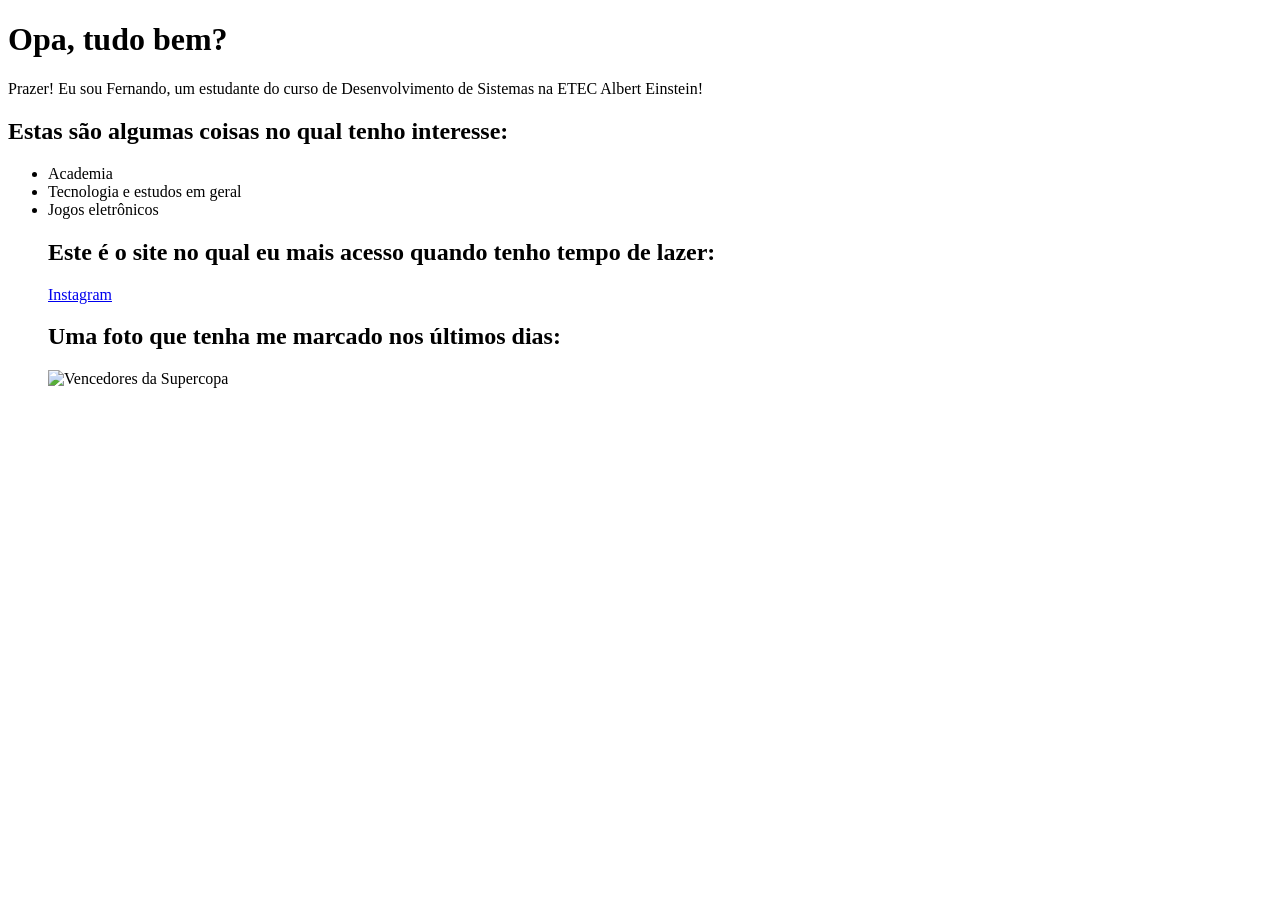
==== Minha Primeira Página.html.html @ 9e07ccb2 "Add files via upload" ====
<!DOCTYPE html>
<html>
<head>
	<meta charset="UTF-8">
	<!-- Introdução -->
	<title>Minha Primeira Página!</title>
</head>
<body>
	<!-- Introdução -->
	<h1>Opa, tudo bem?</h1>

	<!-- Parágrafo sobre mim -->
	<p>Prazer! Eu sou Fernando, um estudante do curso de Desenvolvimento de Sistemas na ETEC Albert Einstein!</p>

	<!-- Gostos pessoais -->
	<h2>Estas são algumas coisas no qual tenho interesse:</h2>
	<ul>
		<li>Academia</li>
		<li>Tecnologia e estudos em geral</li>
		<li>Jogos eletrônicos</li>

	<!-- Site que utilizo no tempo livre -->
	<h2>Este é o site no qual eu mais acesso quando tenho tempo de lazer:</h2>
	<a href="https://www.instagram.com/" target="_blank">
		Instagram

	</a>

	<!-- Uma mídia importante -->
	<h2>Uma foto que tenha me marcado nos últimos dias:</h2>
	<img src="D:\images_GettyImages_mmsport_90min_pt-BR_international_web_01kgdrfnac5apx66tm55.jpg" alt="Vencedores da Supercopa" width="400"

</body>
</html>
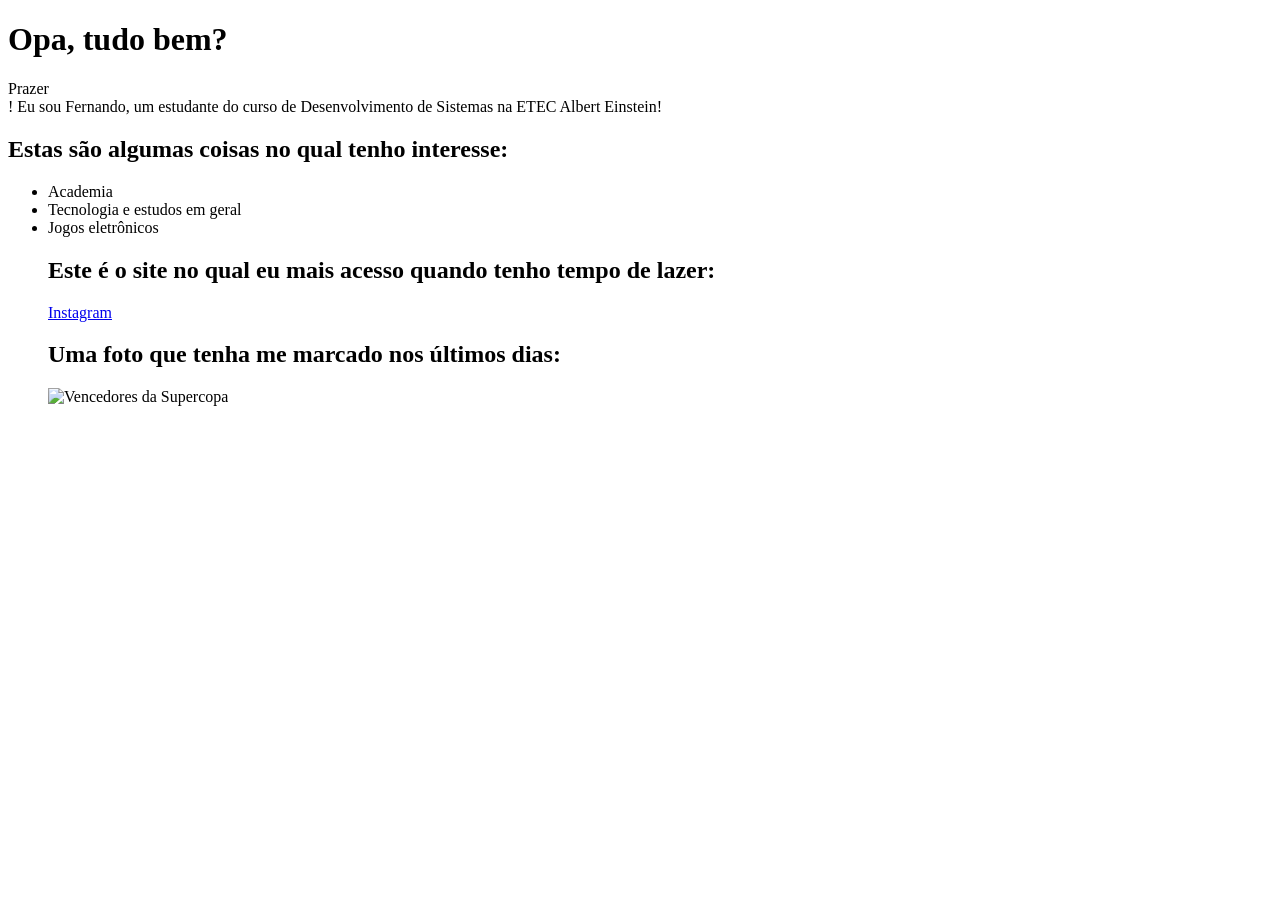
==== commit 5a8bc994: "Update Minha Primeira Página.html.html" ====
--- a/Minha Primeira Página.html.html
+++ b/Minha Primeira Página.html.html
@@ -10,7 +10,7 @@
 	<h1>Opa, tudo bem?</h1>
 
 	<!-- Parágrafo sobre mim -->
-	<p>Prazer! Eu sou Fernando, um estudante do curso de Desenvolvimento de Sistemas na ETEC Albert Einstein!</p>
+	<p>Prazer<br>! Eu sou Fernando, um estudante do curso de Desenvolvimento de Sistemas na ETEC Albert Einstein!</p>
 
 	<!-- Gostos pessoais -->
 	<h2>Estas são algumas coisas no qual tenho interesse:</h2>
@@ -31,4 +31,5 @@
 	<img src="D:\images_GettyImages_mmsport_90min_pt-BR_international_web_01kgdrfnac5apx66tm55.jpg" alt="Vencedores da Supercopa" width="400"
 
 </body>
-</html>+
+</html>
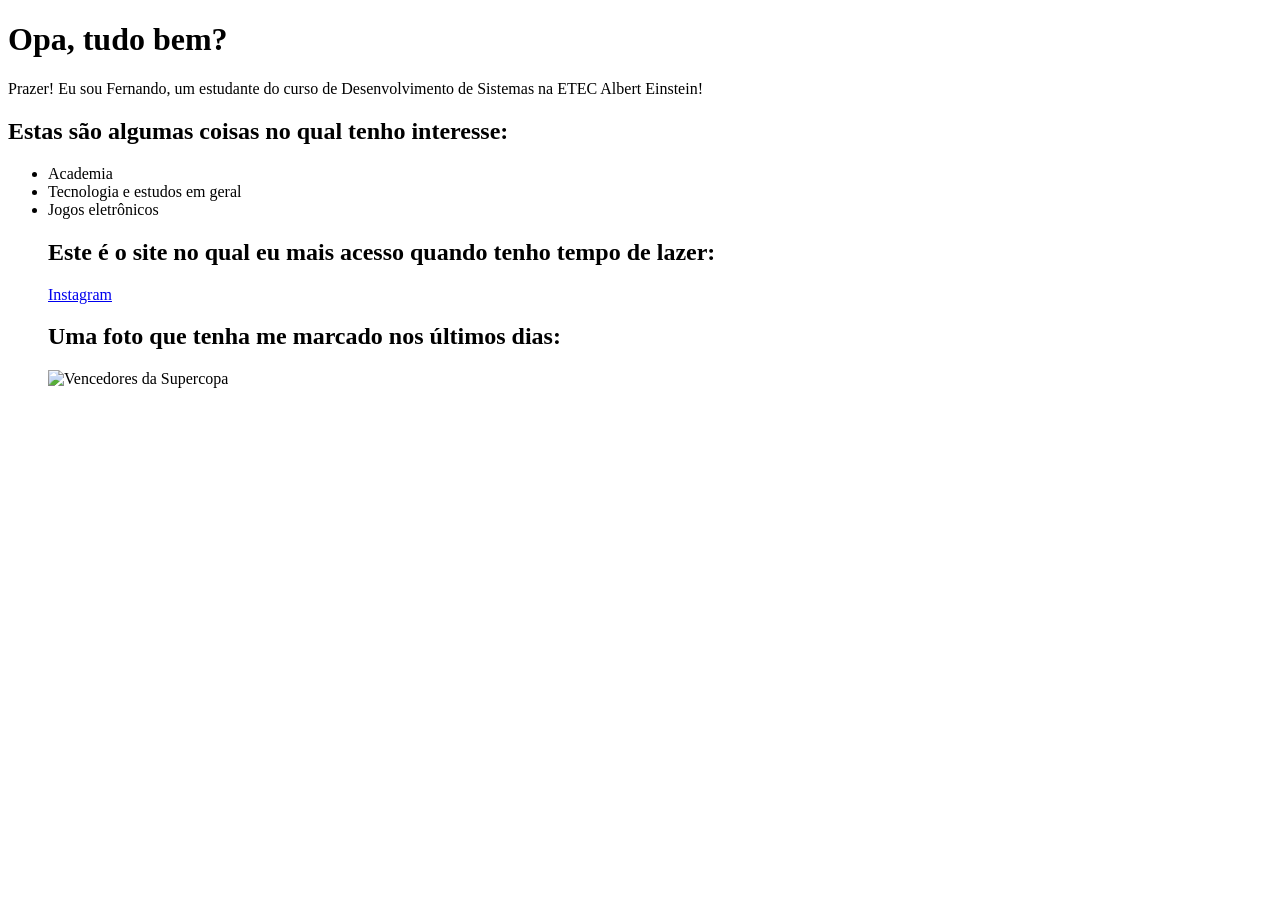
==== commit 13ba2a08: "Update Minha Primeira Página.html.html" ====
--- a/Minha Primeira Página.html.html
+++ b/Minha Primeira Página.html.html
@@ -10,7 +10,7 @@
 	<h1>Opa, tudo bem?</h1>
 
 	<!-- Parágrafo sobre mim -->
-	<p>Prazer<br>! Eu sou Fernando, um estudante do curso de Desenvolvimento de Sistemas na ETEC Albert Einstein!</p>
+	<p>Prazer! Eu sou Fernando, um estudante do curso de Desenvolvimento de Sistemas na ETEC Albert Einstein!</p>
 
 	<!-- Gostos pessoais -->
 	<h2>Estas são algumas coisas no qual tenho interesse:</h2>
@@ -33,3 +33,4 @@
 </body>
 
 </html>
+
